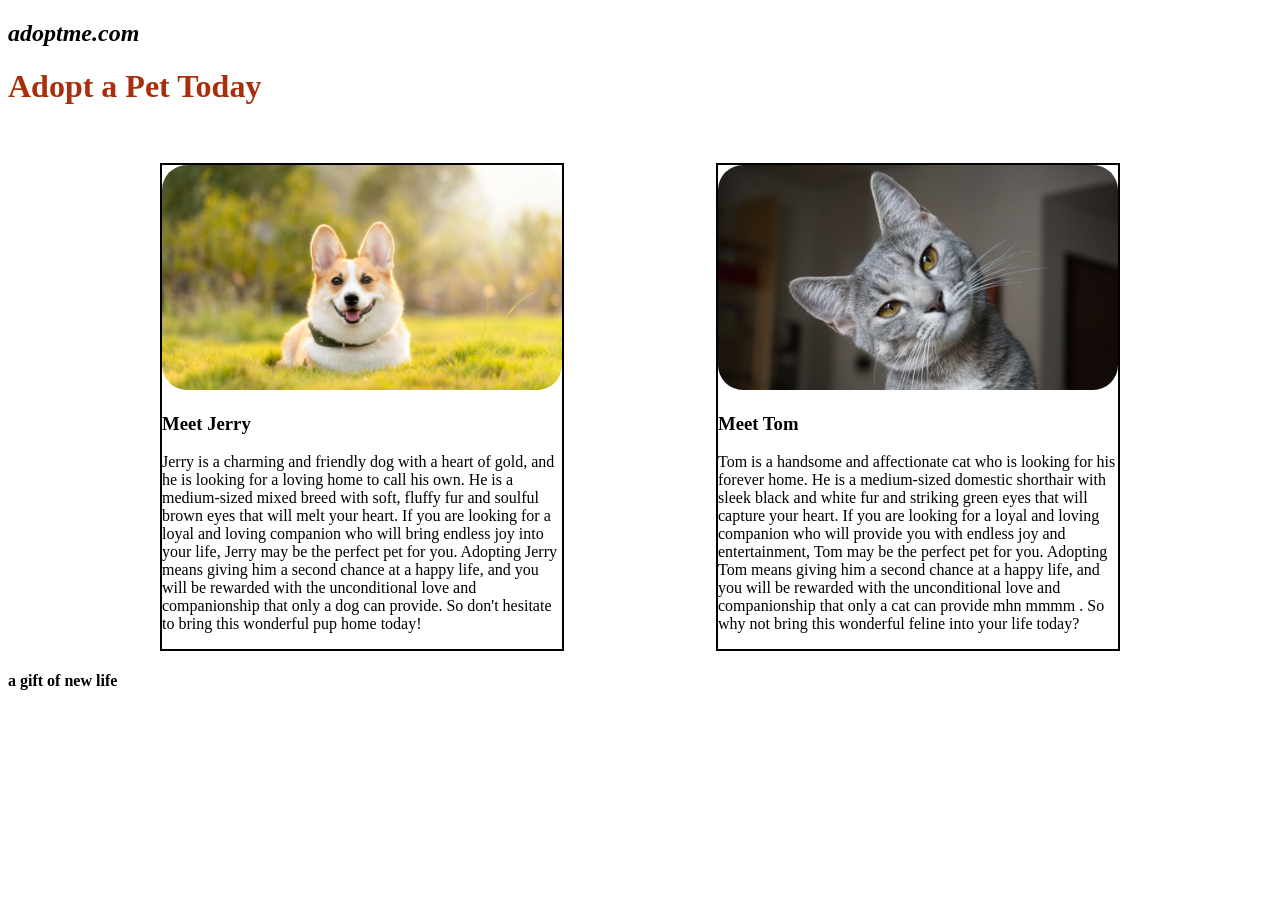
==== adoptME/index.html @ 33a1b8fd ".." ====
<!DOCTYPE html>
<html lang="en">
<head>
    <meta charset="UTF-8">
    <meta name="viewport" content="width=device-width, initial-scale=1.0">
    <title> ADOPTION PAGE </title>
    <link rel="stylesheet" href="style.css">
</head>
<body>
    <h2><i>adoptme.com</i></h2>
    <h1>Adopt a <span>Pet</span> Today</h1>
    <br /><br />
    <div id="pets">
      <div class="card">
        <img src="dog.jpg" alt="jerry" />
        <h3>Meet Jerry</h3>
        <p>
          Jerry is a charming and friendly dog with a heart of gold, and he is
          looking for a loving home to call his own. He is a medium-sized mixed
          breed with soft, fluffy fur and soulful brown eyes that will melt your
          heart. If you are looking for a loyal and loving companion who will
          bring endless joy into your life, Jerry may be the perfect pet for
          you. Adopting Jerry means giving him a second chance at a happy life,
          and you will be rewarded with the unconditional love and companionship
          that only a dog can provide. So don't hesitate to bring this wonderful
          pup home today!
        </p>
      </div>
      <div class="card">
        <img src="cat.jpg" alt="tom" />
        <h3>Meet Tom</h3>
        <p>
          Tom is a handsome and affectionate cat who is looking for his forever
          home. He is a medium-sized domestic shorthair with sleek black and
          white fur and striking green eyes that will capture your heart. If you
          are looking for a loyal and loving companion who will provide you with
          endless joy and entertainment, Tom may be the perfect pet for you.
          Adopting Tom means giving him a second chance at a happy life, and you
          will be rewarded with the unconditional love and companionship that
          only a cat can provide mhn mmmm . So why not bring this wonderful
          feline into your life today?
        </p>
      </div>
    </div>
    <h4>a gift of new life</h4>
</body>
</html>
---- adoptME/style.css ----
h1{
    color: rgb(168, 46, 12);
}

.card{
    width: 400px;
   border: 2px solid black;
   
  
}

img{
    
    width:100%;
    border-radius: 25px;
}
#pets{
    display: flex;
    justify-content: space-evenly;
   

}
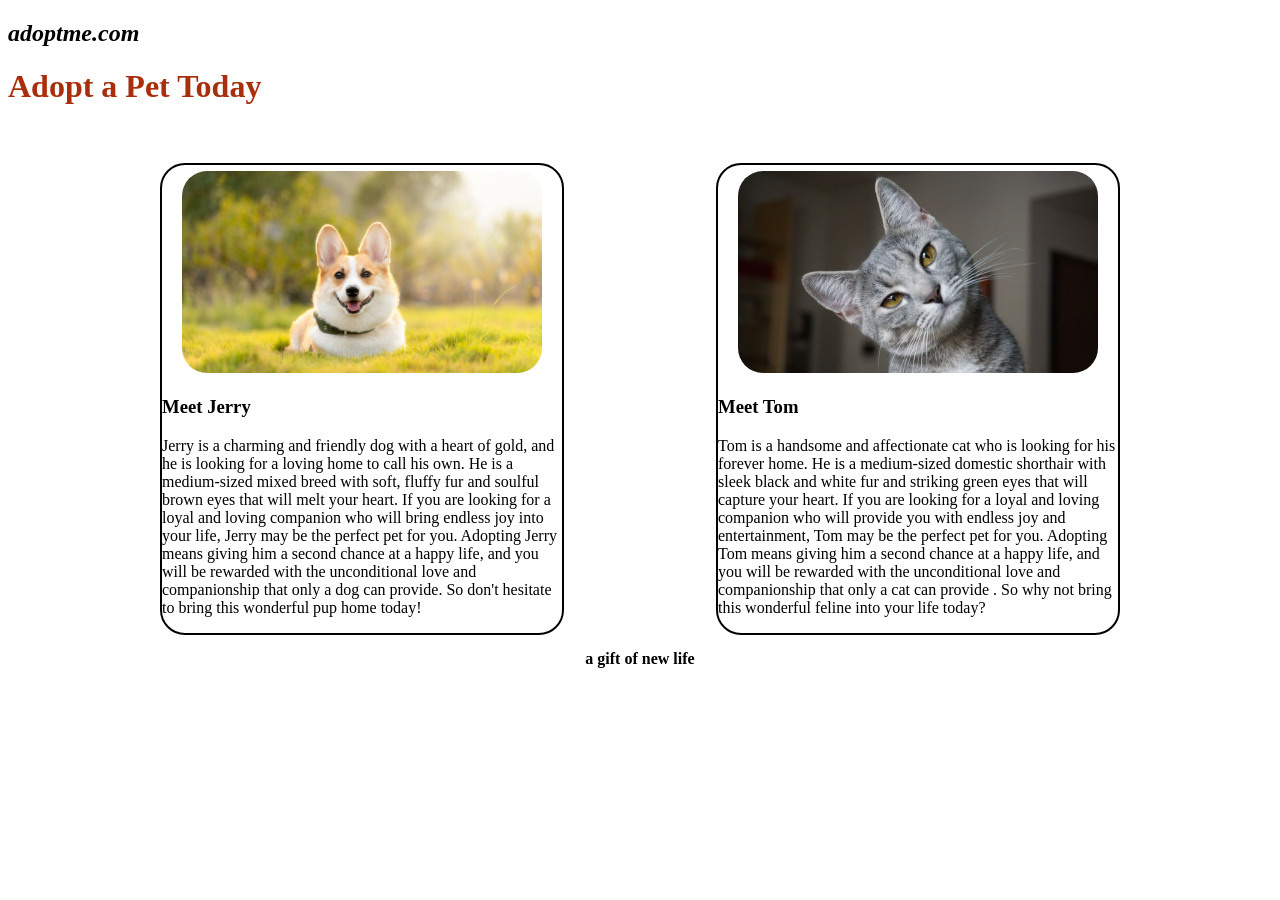
==== commit 581f6c06: ".." ====
--- a/adoptME/index.html
+++ b/adoptME/index.html
@@ -37,7 +37,7 @@
           endless joy and entertainment, Tom may be the perfect pet for you.
           Adopting Tom means giving him a second chance at a happy life, and you
           will be rewarded with the unconditional love and companionship that
-          only a cat can provide mhn mmmm . So why not bring this wonderful
+          only a cat can provide . So why not bring this wonderful
           feline into your life today?
         </p>
       </div>
--- a/adoptME/style.css
+++ b/adoptME/style.css
@@ -5,18 +5,28 @@
 .card{
     width: 400px;
    border: 2px solid black;
+   border-radius: 25px;
    
   
 }
 
 img{
-    
-    width:100%;
+     width:90%;
     border-radius: 25px;
+    margin-left: 20px;
+    margin-top: 6px;
+}
+h4{
+    text-align: center;
+    margin-top: 15px;
 }
 #pets{
     display: flex;
     justify-content: space-evenly;
-   
+}
 
+@media(max-width: 375px){
+    #pets {
+        flex-wrap:wrap ;
+    }
 }
